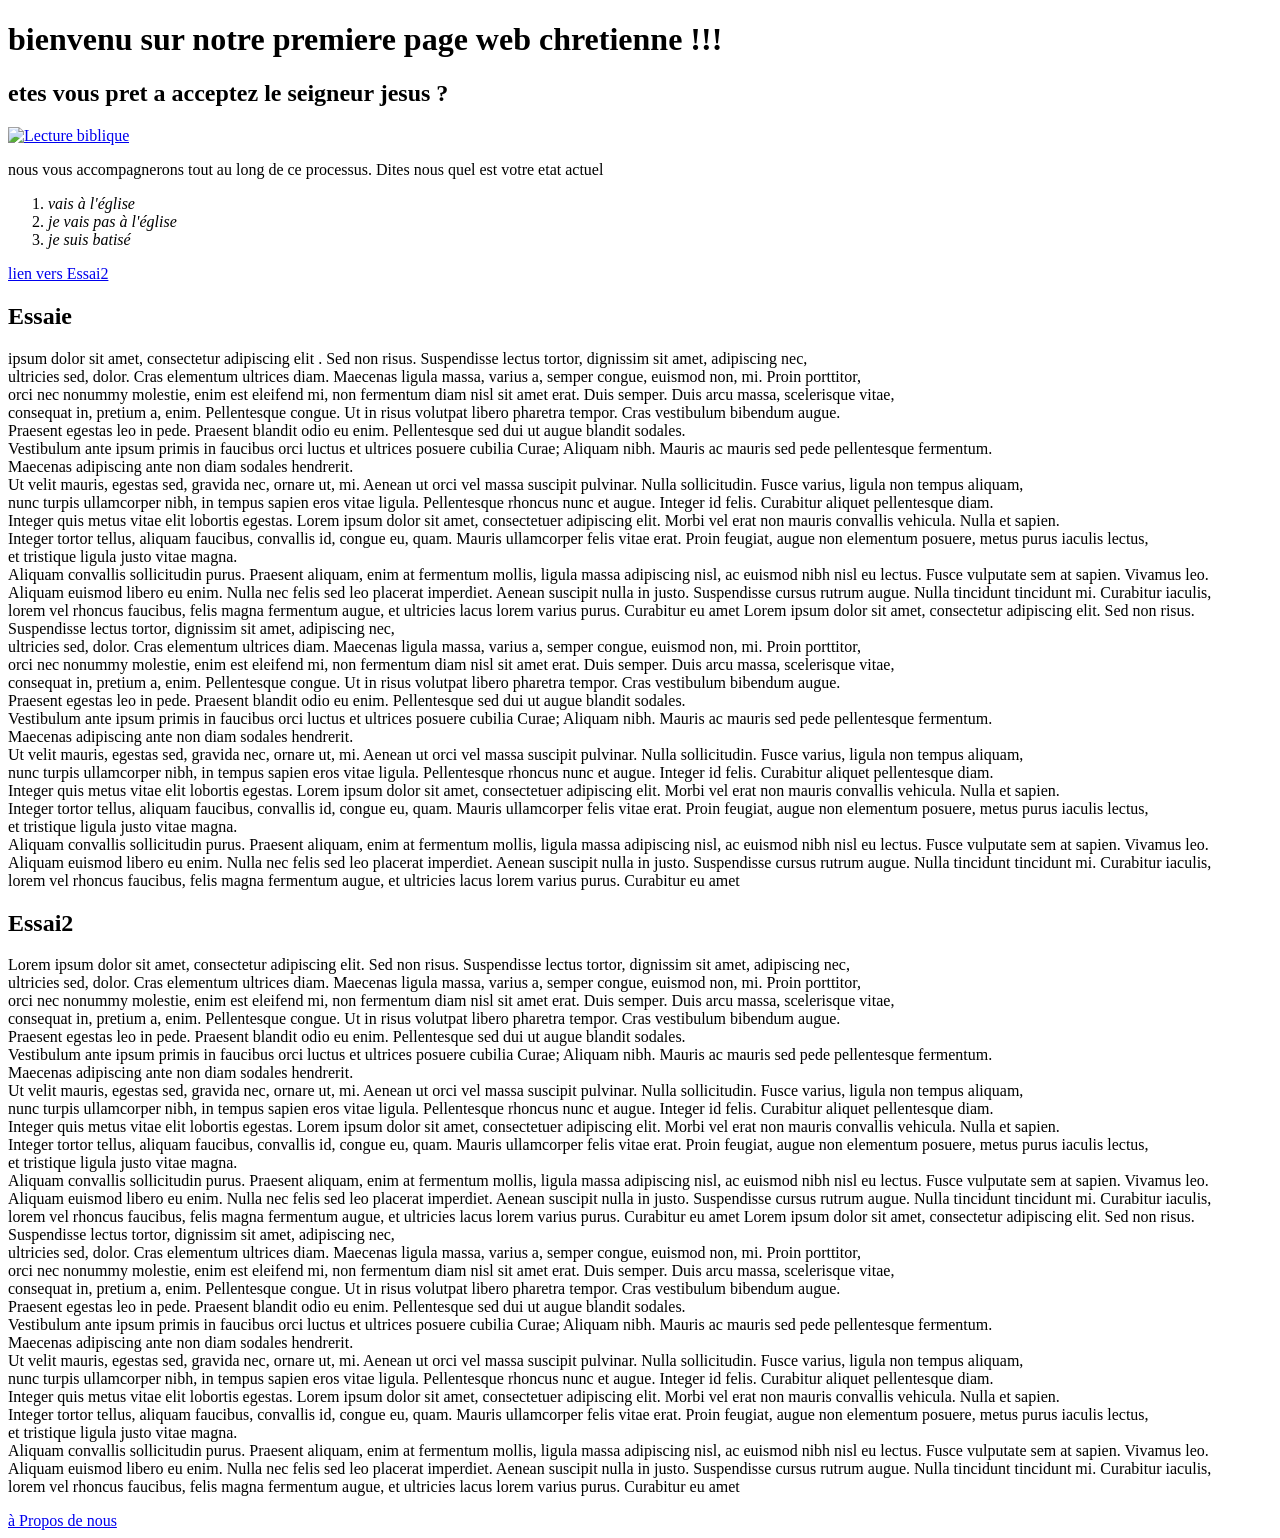
==== htlm/INDEX.html @ 57133f1a "Premier commit" ====
<!DOCTYPE html>
<html lang="fr">
    <header> 
        <meta charset="utf-8">
        <title>
            ACCEUIL
        </title>
        <link rel="stylesheet" href="C:\Users\HP\Desktop\NOUVEAU_SITE\css\style.css">
    </header>
    <body>
        <h1 class="titre1">bienvenu sur notre premiere page web chretienne !!! </h1>
        <h2>etes vous pret a acceptez le seigneur jesus ?</h2>
        <a href="C:\Users\HP\Desktop\NOUVEAU_SITE\image\bilbe - Copie.png"> <image src="C:\Users\HP\Desktop\NOUVEAU_SITE\image\bilbe.png" alt="Lecture biblique" title="cliquez pour agrandir"></image> </a>
        <p>nous vous accompagnerons tout au long de ce processus. Dites nous quel est votre etat actuel

        </p>
        
    
        <ol>    
            <li><em>vais à l'église</em> </li>
            <li><em>je vais pas à l'église</em>  </li>
            <li><em>je suis batisé</em> </li>
        </ol>
        <a href="#basile1" >lien vers Essai2</a>
        <h2>Essaie</h2>
        <p>
            <span class="coleur-text taille">ipsum dolor sit amet, consectetur adipiscing elit</span> . Sed non risus. Suspendisse lectus tortor, dignissim sit amet, adipiscing nec, <br>
            ultricies sed, dolor. Cras elementum ultrices diam. Maecenas ligula massa, varius a, semper congue, euismod non, mi. Proin porttitor,<br>
            orci nec nonummy molestie, enim est eleifend mi, non fermentum diam nisl sit amet erat. Duis semper. Duis arcu massa, scelerisque vitae, <br>
            consequat in, pretium a, enim. Pellentesque congue. Ut in risus volutpat libero pharetra tempor. Cras vestibulum bibendum augue. <br>
            Praesent egestas leo in pede. Praesent blandit odio eu enim. Pellentesque sed dui ut augue blandit sodales. <br>
            Vestibulum ante ipsum primis in faucibus orci luctus et ultrices posuere cubilia Curae; Aliquam nibh. Mauris ac mauris sed pede pellentesque fermentum. <br>
            Maecenas adipiscing ante non diam sodales hendrerit.<br>
            Ut velit mauris, egestas sed, gravida nec, ornare ut, mi. Aenean ut orci vel massa suscipit pulvinar. Nulla sollicitudin. Fusce varius, ligula non tempus aliquam,<br>
            nunc turpis ullamcorper nibh, in tempus sapien eros vitae ligula. Pellentesque rhoncus nunc et augue. Integer id felis. Curabitur aliquet pellentesque diam. <br>
            Integer quis metus vitae elit lobortis egestas. Lorem ipsum dolor sit amet, consectetuer adipiscing elit. Morbi vel erat non mauris convallis vehicula. Nulla et sapien.<br> 
            Integer tortor tellus, aliquam faucibus, convallis id, congue eu, quam. Mauris ullamcorper felis vitae erat. Proin feugiat, augue non elementum posuere, metus purus iaculis lectus,<br>
            et tristique ligula justo vitae magna.<br>

            Aliquam convallis sollicitudin purus. Praesent aliquam, enim at fermentum mollis, ligula massa adipiscing nisl, ac euismod nibh nisl eu lectus. Fusce vulputate sem at sapien. Vivamus leo.<br>
            Aliquam euismod libero eu enim. Nulla nec felis sed leo placerat imperdiet. Aenean suscipit nulla in justo. Suspendisse cursus rutrum augue. Nulla tincidunt tincidunt mi. Curabitur iaculis,<br> 
            lorem vel rhoncus faucibus, felis magna fermentum augue, et ultricies lacus lorem varius purus. Curabitur eu amet
            Lorem ipsum dolor sit amet, consectetur adipiscing elit. Sed non risus. Suspendisse lectus tortor, dignissim sit amet, adipiscing nec, <br>
            ultricies sed, dolor. Cras elementum ultrices diam. Maecenas ligula massa, varius a, semper congue, euismod non, mi. Proin porttitor,<br>
            orci nec nonummy molestie, enim est eleifend mi, non fermentum diam nisl sit amet erat. Duis semper. Duis arcu massa, scelerisque vitae, <br>
            consequat in, pretium a, enim. Pellentesque congue. Ut in risus volutpat libero pharetra tempor. Cras vestibulum bibendum augue. <br>
            Praesent egestas leo in pede. Praesent blandit odio eu enim. Pellentesque sed dui ut augue blandit sodales. <br>
            Vestibulum ante ipsum primis in faucibus orci luctus et ultrices posuere cubilia Curae; Aliquam nibh. Mauris ac mauris sed pede pellentesque fermentum. <br>
            Maecenas adipiscing ante non diam sodales hendrerit.<br>
            Ut velit mauris, egestas sed, gravida nec, ornare ut, mi. Aenean ut orci vel massa suscipit pulvinar. Nulla sollicitudin. Fusce varius, ligula non tempus aliquam,<br>
            nunc turpis ullamcorper nibh, in tempus sapien eros vitae ligula. Pellentesque rhoncus nunc et augue. Integer id felis. Curabitur aliquet pellentesque diam. <br>
            Integer quis metus vitae elit lobortis egestas. Lorem ipsum dolor sit amet, consectetuer adipiscing elit. Morbi vel erat non mauris convallis vehicula. Nulla et sapien.<br> 
            Integer tortor tellus, aliquam faucibus, convallis id, congue eu, quam. Mauris ullamcorper felis vitae erat. Proin feugiat, augue non elementum posuere, metus purus iaculis lectus,<br>
            et tristique ligula justo vitae magna.<br>

            Aliquam convallis sollicitudin purus. Praesent aliquam, enim at fermentum mollis, ligula massa adipiscing nisl, ac euismod nibh nisl eu lectus. Fusce vulputate sem at sapien. Vivamus leo.<br>
            Aliquam euismod libero eu enim. Nulla nec felis sed leo placerat imperdiet. Aenean suscipit nulla in justo. Suspendisse cursus rutrum augue. Nulla tincidunt tincidunt mi. Curabitur iaculis,<br> 
            lorem vel rhoncus faucibus, felis magna fermentum augue, et ultricies lacus lorem varius purus. Curabitur eu amet
        </p>
        <h2 id="basile1">Essai2</h2>
        <p>
            Lorem ipsum dolor sit amet, consectetur adipiscing elit. Sed non risus. Suspendisse lectus tortor, dignissim sit amet, adipiscing nec, <br>
            ultricies sed, dolor. Cras elementum ultrices diam. Maecenas ligula massa, varius a, semper congue, euismod non, mi. Proin porttitor,<br>
            orci nec nonummy molestie, enim est eleifend mi, non fermentum diam nisl sit amet erat. Duis semper. Duis arcu massa, scelerisque vitae, <br>
            consequat in, pretium a, enim. Pellentesque congue. Ut in risus volutpat libero pharetra tempor. Cras vestibulum bibendum augue. <br>
            Praesent egestas leo in pede. Praesent blandit odio eu enim. Pellentesque sed dui ut augue blandit sodales. <br>
            Vestibulum ante ipsum primis in faucibus orci luctus et ultrices posuere cubilia Curae; Aliquam nibh. Mauris ac mauris sed pede pellentesque fermentum. <br>
            Maecenas adipiscing ante non diam sodales hendrerit.<br>
            Ut velit mauris, egestas sed, gravida nec, ornare ut, mi. Aenean ut orci vel massa suscipit pulvinar. Nulla sollicitudin. Fusce varius, ligula non tempus aliquam,<br>
            nunc turpis ullamcorper nibh, in tempus sapien eros vitae ligula. Pellentesque rhoncus nunc et augue. Integer id felis. Curabitur aliquet pellentesque diam. <br>
            Integer quis metus vitae elit lobortis egestas. Lorem ipsum dolor sit amet, consectetuer adipiscing elit. Morbi vel erat non mauris convallis vehicula. Nulla et sapien.<br> 
            Integer tortor tellus, aliquam faucibus, convallis id, congue eu, quam. Mauris ullamcorper felis vitae erat. Proin feugiat, augue non elementum posuere, metus purus iaculis lectus,<br>
            et tristique ligula justo vitae magna.<br>

            Aliquam convallis sollicitudin purus. Praesent aliquam, enim at fermentum mollis, ligula massa adipiscing nisl, ac euismod nibh nisl eu lectus. Fusce vulputate sem at sapien. Vivamus leo.<br>
            Aliquam euismod libero eu enim. Nulla nec felis sed leo placerat imperdiet. Aenean suscipit nulla in justo. Suspendisse cursus rutrum augue. Nulla tincidunt tincidunt mi. Curabitur iaculis,<br> 
            lorem vel rhoncus faucibus, felis magna fermentum augue, et ultricies lacus lorem varius purus. Curabitur eu amet
            Lorem ipsum dolor sit amet, consectetur adipiscing elit. Sed non risus. Suspendisse lectus tortor, dignissim sit amet, adipiscing nec, <br>
            ultricies sed, dolor. Cras elementum ultrices diam. Maecenas ligula massa, varius a, semper congue, euismod non, mi. Proin porttitor,<br>
            orci nec nonummy molestie, enim est eleifend mi, non fermentum diam nisl sit amet erat. Duis semper. Duis arcu massa, scelerisque vitae, <br>
            consequat in, pretium a, enim. Pellentesque congue. Ut in risus volutpat libero pharetra tempor. Cras vestibulum bibendum augue. <br>
            Praesent egestas leo in pede. Praesent blandit odio eu enim. Pellentesque sed dui ut augue blandit sodales. <br>
            Vestibulum ante ipsum primis in faucibus orci luctus et ultrices posuere cubilia Curae; Aliquam nibh. Mauris ac mauris sed pede pellentesque fermentum. <br>
            Maecenas adipiscing ante non diam sodales hendrerit.<br>
            Ut velit mauris, egestas sed, gravida nec, ornare ut, mi. Aenean ut orci vel massa suscipit pulvinar. Nulla sollicitudin. Fusce varius, ligula non tempus aliquam,<br>
            nunc turpis ullamcorper nibh, in tempus sapien eros vitae ligula. Pellentesque rhoncus nunc et augue. Integer id felis. Curabitur aliquet pellentesque diam. <br>
            Integer quis metus vitae elit lobortis egestas. Lorem ipsum dolor sit amet, consectetuer adipiscing elit. Morbi vel erat non mauris convallis vehicula. Nulla et sapien.<br> 
            Integer tortor tellus, aliquam faucibus, convallis id, congue eu, quam. Mauris ullamcorper felis vitae erat. Proin feugiat, augue non elementum posuere, metus purus iaculis lectus,<br>
            et tristique ligula justo vitae magna.<br>

            Aliquam convallis sollicitudin purus. Praesent aliquam, enim at fermentum mollis, ligula massa adipiscing nisl, ac euismod nibh nisl eu lectus. Fusce vulputate sem at sapien. Vivamus leo.<br>
            Aliquam euismod libero eu enim. Nulla nec felis sed leo placerat imperdiet. Aenean suscipit nulla in justo. Suspendisse cursus rutrum augue. Nulla tincidunt tincidunt mi. Curabitur iaculis,<br> 
            lorem vel rhoncus faucibus, felis magna fermentum augue, et ultricies lacus lorem varius purus. Curabitur eu amet
        </p>
    
        <a href="C:\Users\HP\Desktop\NOUVEAU_SITE\htlm\APROPOS.html" >à Propos de nous</a>
    </body>
</html>
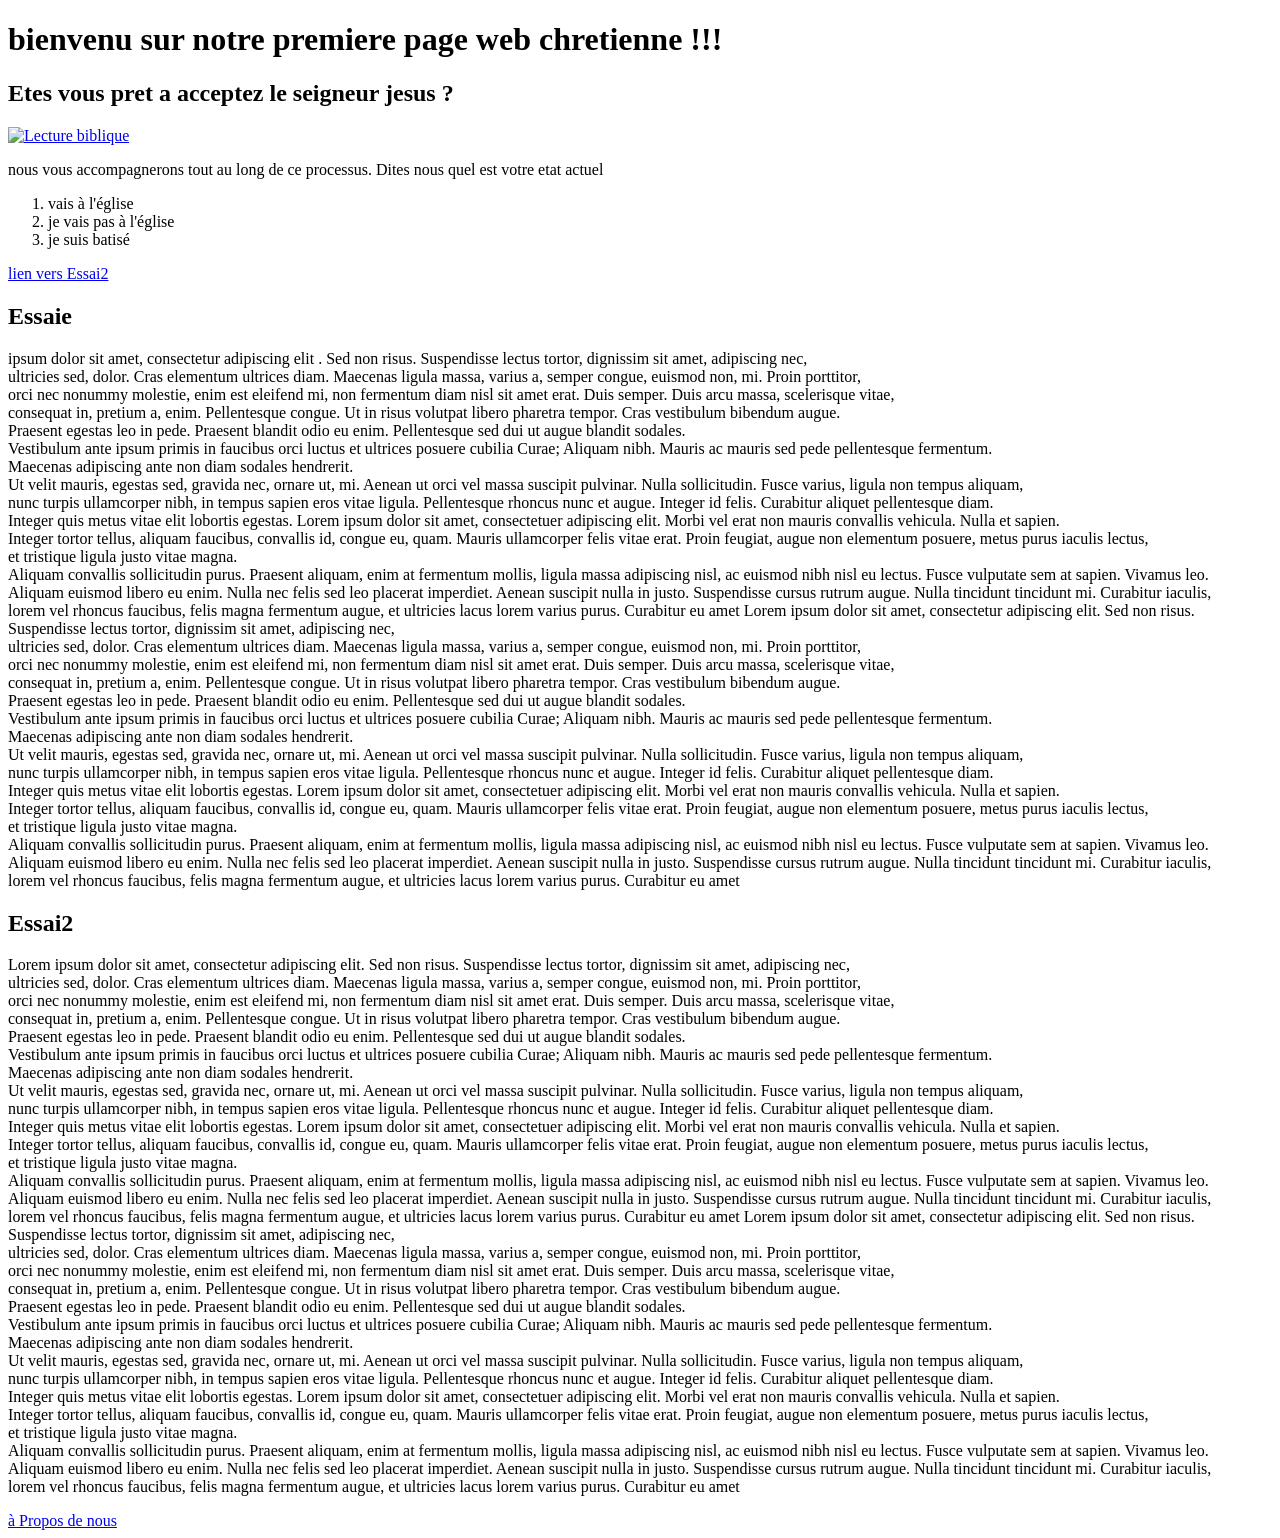
==== commit 2ca06ff8: "troisieme commit" ====
--- a/htlm/INDEX.html
+++ b/htlm/INDEX.html
@@ -5,11 +5,15 @@
         <title>
             ACCEUIL
         </title>
+        <link rel="preconnect" href="https://fonts.googleapis.com">
+        <link rel="preconnect" href="https://fonts.gstatic.com" crossorigin>
+        <link href="https://fonts.googleapis.com/css2?family=Sekuya&display=swap" rel="stylesheet"> 
+
         <link rel="stylesheet" href="C:\Users\HP\Desktop\NOUVEAU_SITE\css\style.css">
     </header>
     <body>
-        <h1 class="titre1">bienvenu sur notre premiere page web chretienne !!! </h1>
-        <h2>etes vous pret a acceptez le seigneur jesus ?</h2>
+        <h1 class="titre1 ">bienvenu sur notre premiere page web chretienne !!! </h1>
+        <h2 class="titre2">Etes vous pret a acceptez le seigneur jesus ?</h2>
         <a href="C:\Users\HP\Desktop\NOUVEAU_SITE\image\bilbe - Copie.png"> <image src="C:\Users\HP\Desktop\NOUVEAU_SITE\image\bilbe.png" alt="Lecture biblique" title="cliquez pour agrandir"></image> </a>
         <p>nous vous accompagnerons tout au long de ce processus. Dites nous quel est votre etat actuel
 
@@ -17,13 +21,13 @@
         
     
         <ol>    
-            <li><em>vais à l'église</em> </li>
-            <li><em>je vais pas à l'église</em>  </li>
-            <li><em>je suis batisé</em> </li>
+            <li class="boldList">vais à l'église</li>
+            <li class="boldList">je vais pas à l'église</li>
+            <li class="boldList">je suis batisé</li>
         </ol>
         <a href="#basile1" >lien vers Essai2</a>
         <h2>Essaie</h2>
-        <p>
+        <p class="paragraph1">
             <span class="coleur-text taille">ipsum dolor sit amet, consectetur adipiscing elit</span> . Sed non risus. Suspendisse lectus tortor, dignissim sit amet, adipiscing nec, <br>
             ultricies sed, dolor. Cras elementum ultrices diam. Maecenas ligula massa, varius a, semper congue, euismod non, mi. Proin porttitor,<br>
             orci nec nonummy molestie, enim est eleifend mi, non fermentum diam nisl sit amet erat. Duis semper. Duis arcu massa, scelerisque vitae, <br>
@@ -58,7 +62,7 @@
             lorem vel rhoncus faucibus, felis magna fermentum augue, et ultricies lacus lorem varius purus. Curabitur eu amet
         </p>
         <h2 id="basile1">Essai2</h2>
-        <p>
+        <p class="paragraph2">
             Lorem ipsum dolor sit amet, consectetur adipiscing elit. Sed non risus. Suspendisse lectus tortor, dignissim sit amet, adipiscing nec, <br>
             ultricies sed, dolor. Cras elementum ultrices diam. Maecenas ligula massa, varius a, semper congue, euismod non, mi. Proin porttitor,<br>
             orci nec nonummy molestie, enim est eleifend mi, non fermentum diam nisl sit amet erat. Duis semper. Duis arcu massa, scelerisque vitae, <br>
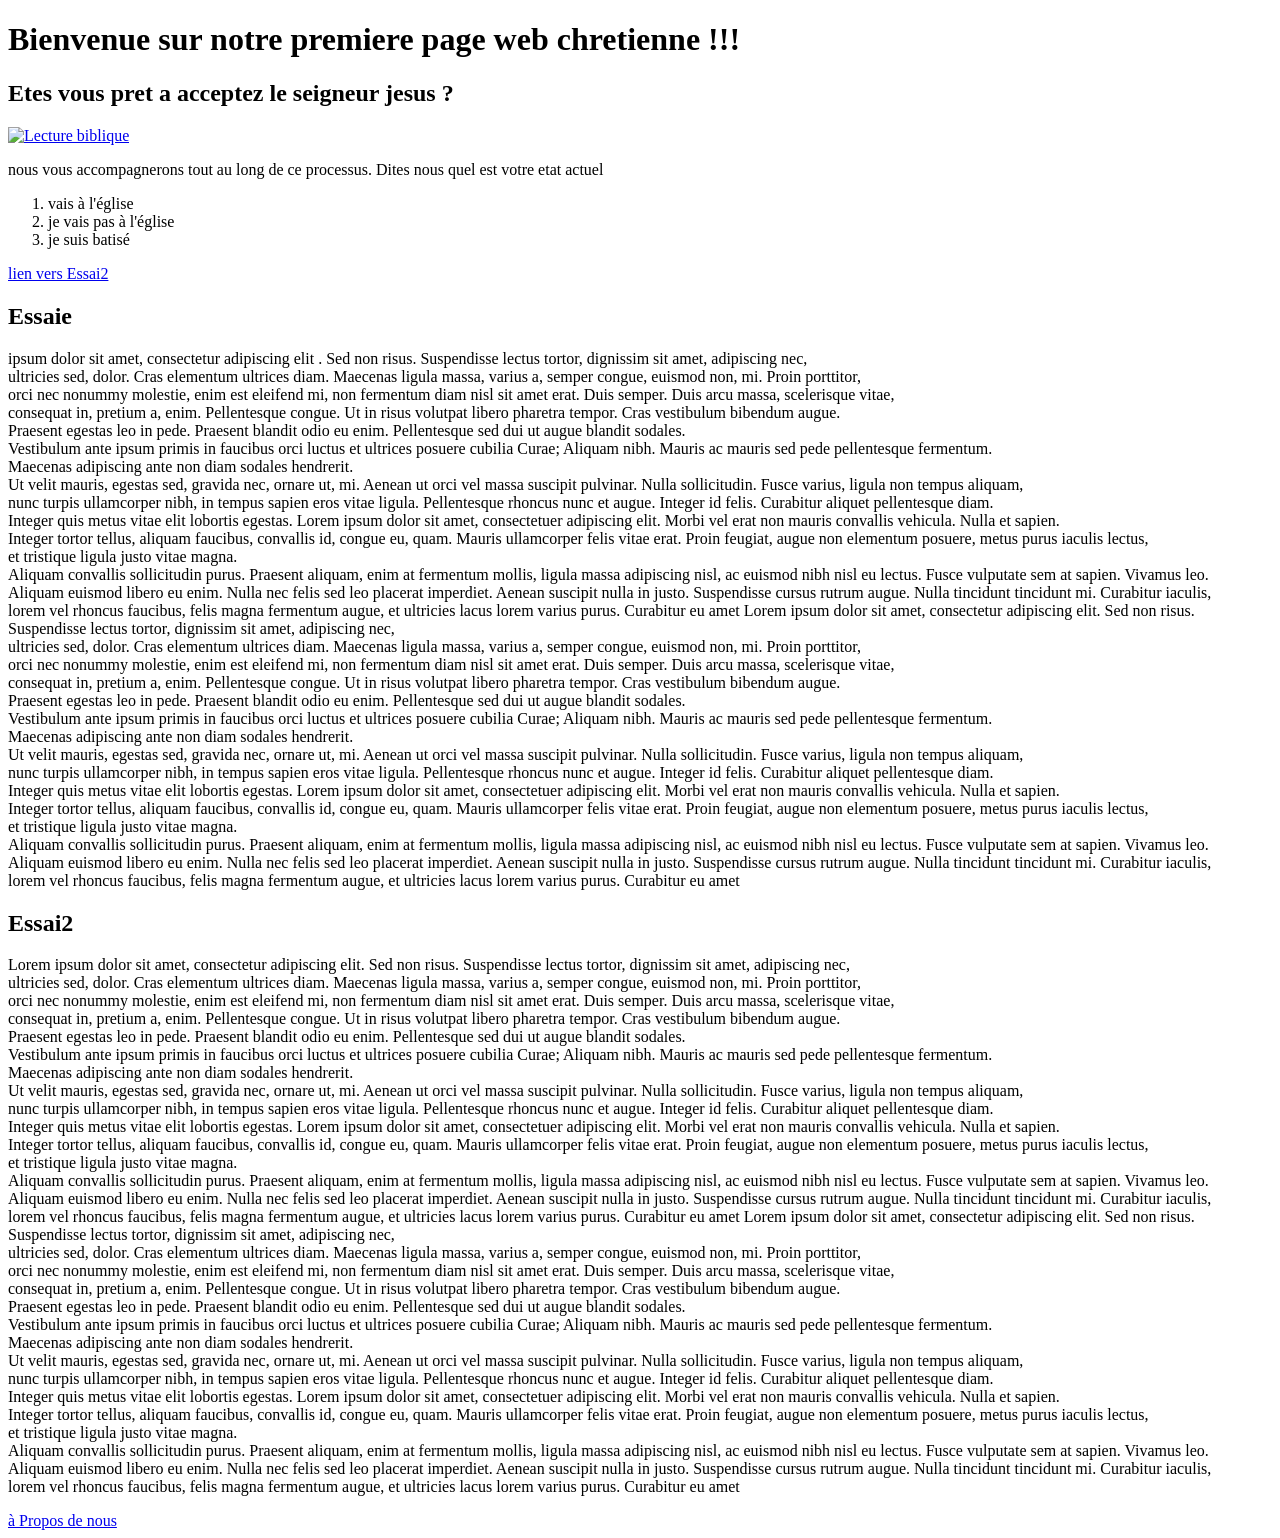
==== commit 43ca0b54: "ajout ombre et bordure" ====
--- a/htlm/INDEX.html
+++ b/htlm/INDEX.html
@@ -12,7 +12,7 @@
         <link rel="stylesheet" href="C:\Users\HP\Desktop\NOUVEAU_SITE\css\style.css">
     </header>
     <body>
-        <h1 class="titre1 ">bienvenu sur notre premiere page web chretienne !!! </h1>
+        <h1 class="titre1 "> <span class="text1"> Bienvenue sur notre premiere page web chretienne !!!</span>  </h1>
         <h2 class="titre2">Etes vous pret a acceptez le seigneur jesus ?</h2>
         <a href="C:\Users\HP\Desktop\NOUVEAU_SITE\image\bilbe - Copie.png"> <image src="C:\Users\HP\Desktop\NOUVEAU_SITE\image\bilbe.png" alt="Lecture biblique" title="cliquez pour agrandir"></image> </a>
         <p>nous vous accompagnerons tout au long de ce processus. Dites nous quel est votre etat actuel
@@ -28,7 +28,7 @@
         <a href="#basile1" >lien vers Essai2</a>
         <h2>Essaie</h2>
         <p class="paragraph1">
-            <span class="coleur-text taille">ipsum dolor sit amet, consectetur adipiscing elit</span> . Sed non risus. Suspendisse lectus tortor, dignissim sit amet, adipiscing nec, <br>
+            ipsum dolor sit amet, consectetur adipiscing elit . Sed non risus. Suspendisse lectus tortor, dignissim sit amet, adipiscing nec, <br>
             ultricies sed, dolor. Cras elementum ultrices diam. Maecenas ligula massa, varius a, semper congue, euismod non, mi. Proin porttitor,<br>
             orci nec nonummy molestie, enim est eleifend mi, non fermentum diam nisl sit amet erat. Duis semper. Duis arcu massa, scelerisque vitae, <br>
             consequat in, pretium a, enim. Pellentesque congue. Ut in risus volutpat libero pharetra tempor. Cras vestibulum bibendum augue. <br>
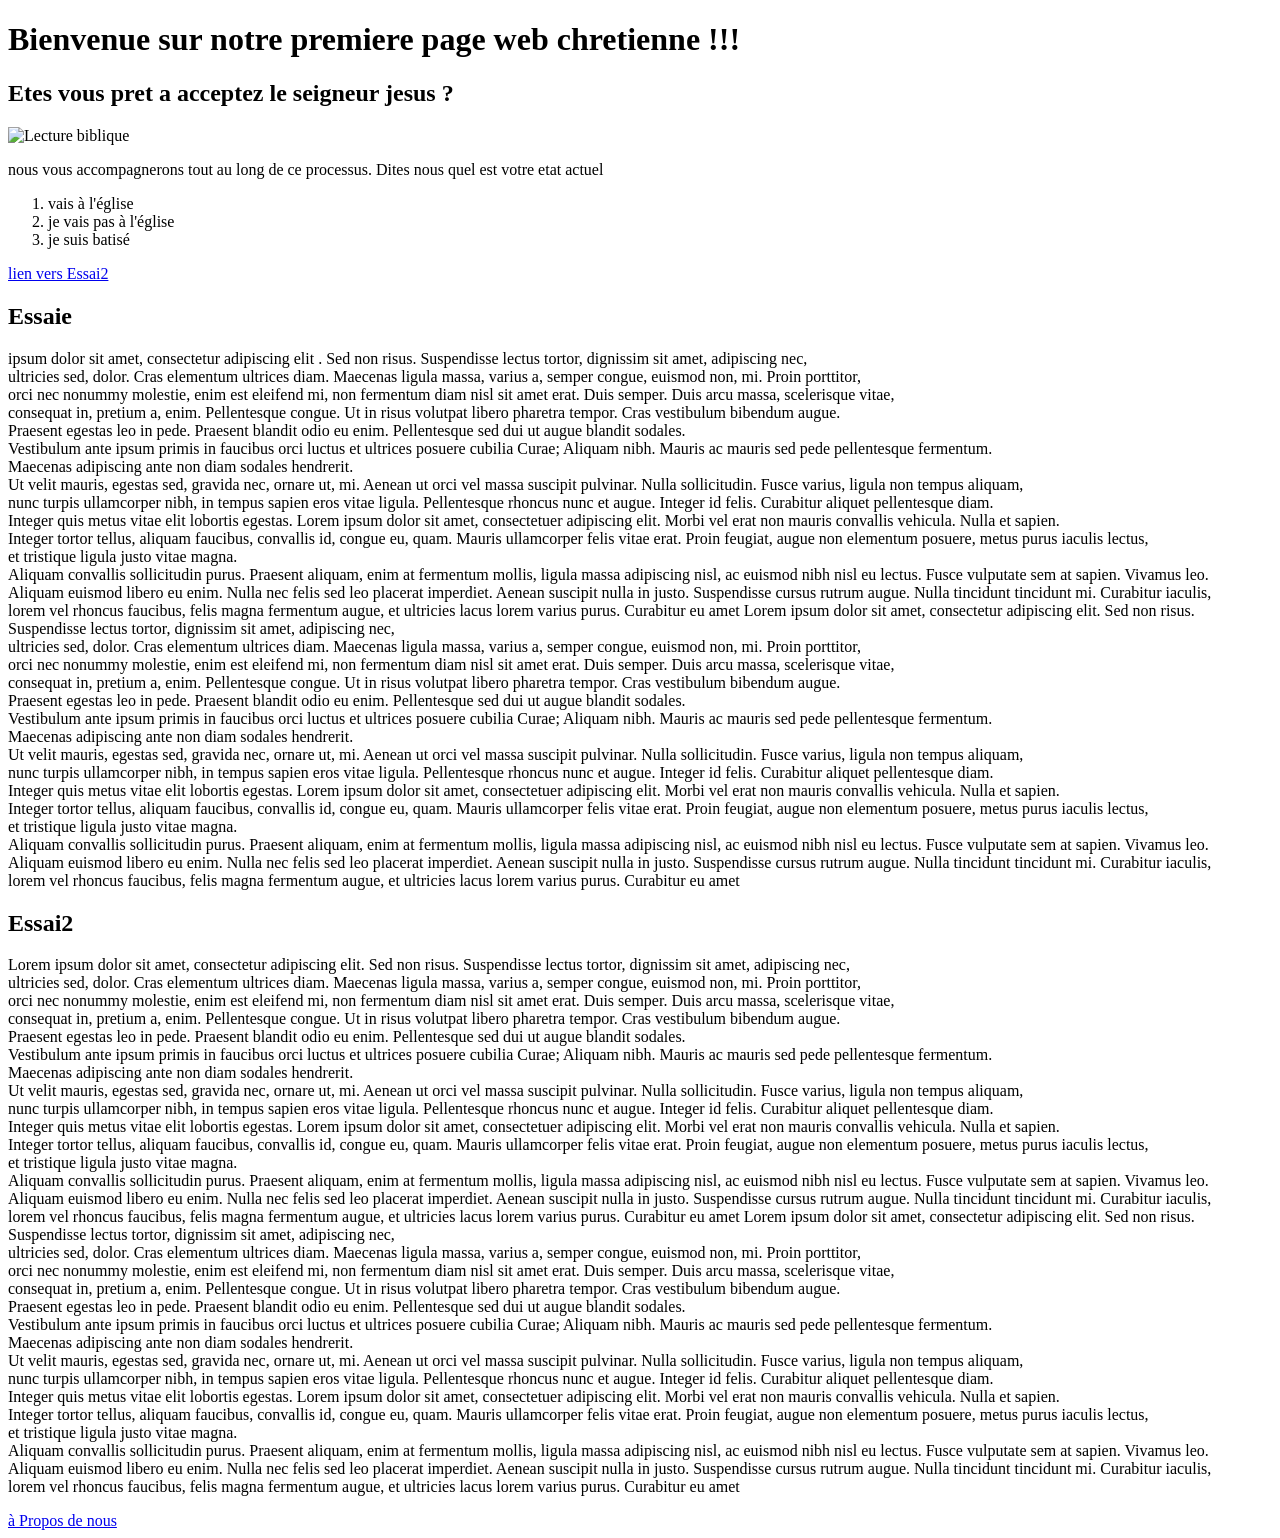
==== commit 566cdb23: "premier commit sur hover" ====
--- a/htlm/INDEX.html
+++ b/htlm/INDEX.html
@@ -14,7 +14,7 @@
     <body>
         <h1 class="titre1 "> <span class="text1"> Bienvenue sur notre premiere page web chretienne !!!</span>  </h1>
         <h2 class="titre2">Etes vous pret a acceptez le seigneur jesus ?</h2>
-        <a href="C:\Users\HP\Desktop\NOUVEAU_SITE\image\bilbe - Copie.png"> <image src="C:\Users\HP\Desktop\NOUVEAU_SITE\image\bilbe.png" alt="Lecture biblique" title="cliquez pour agrandir"></image> </a>
+        <image src="C:\Users\HP\Desktop\NOUVEAU_SITE\image\bilbe.png" alt="Lecture biblique" ></image> 
         <p>nous vous accompagnerons tout au long de ce processus. Dites nous quel est votre etat actuel
 
         </p>
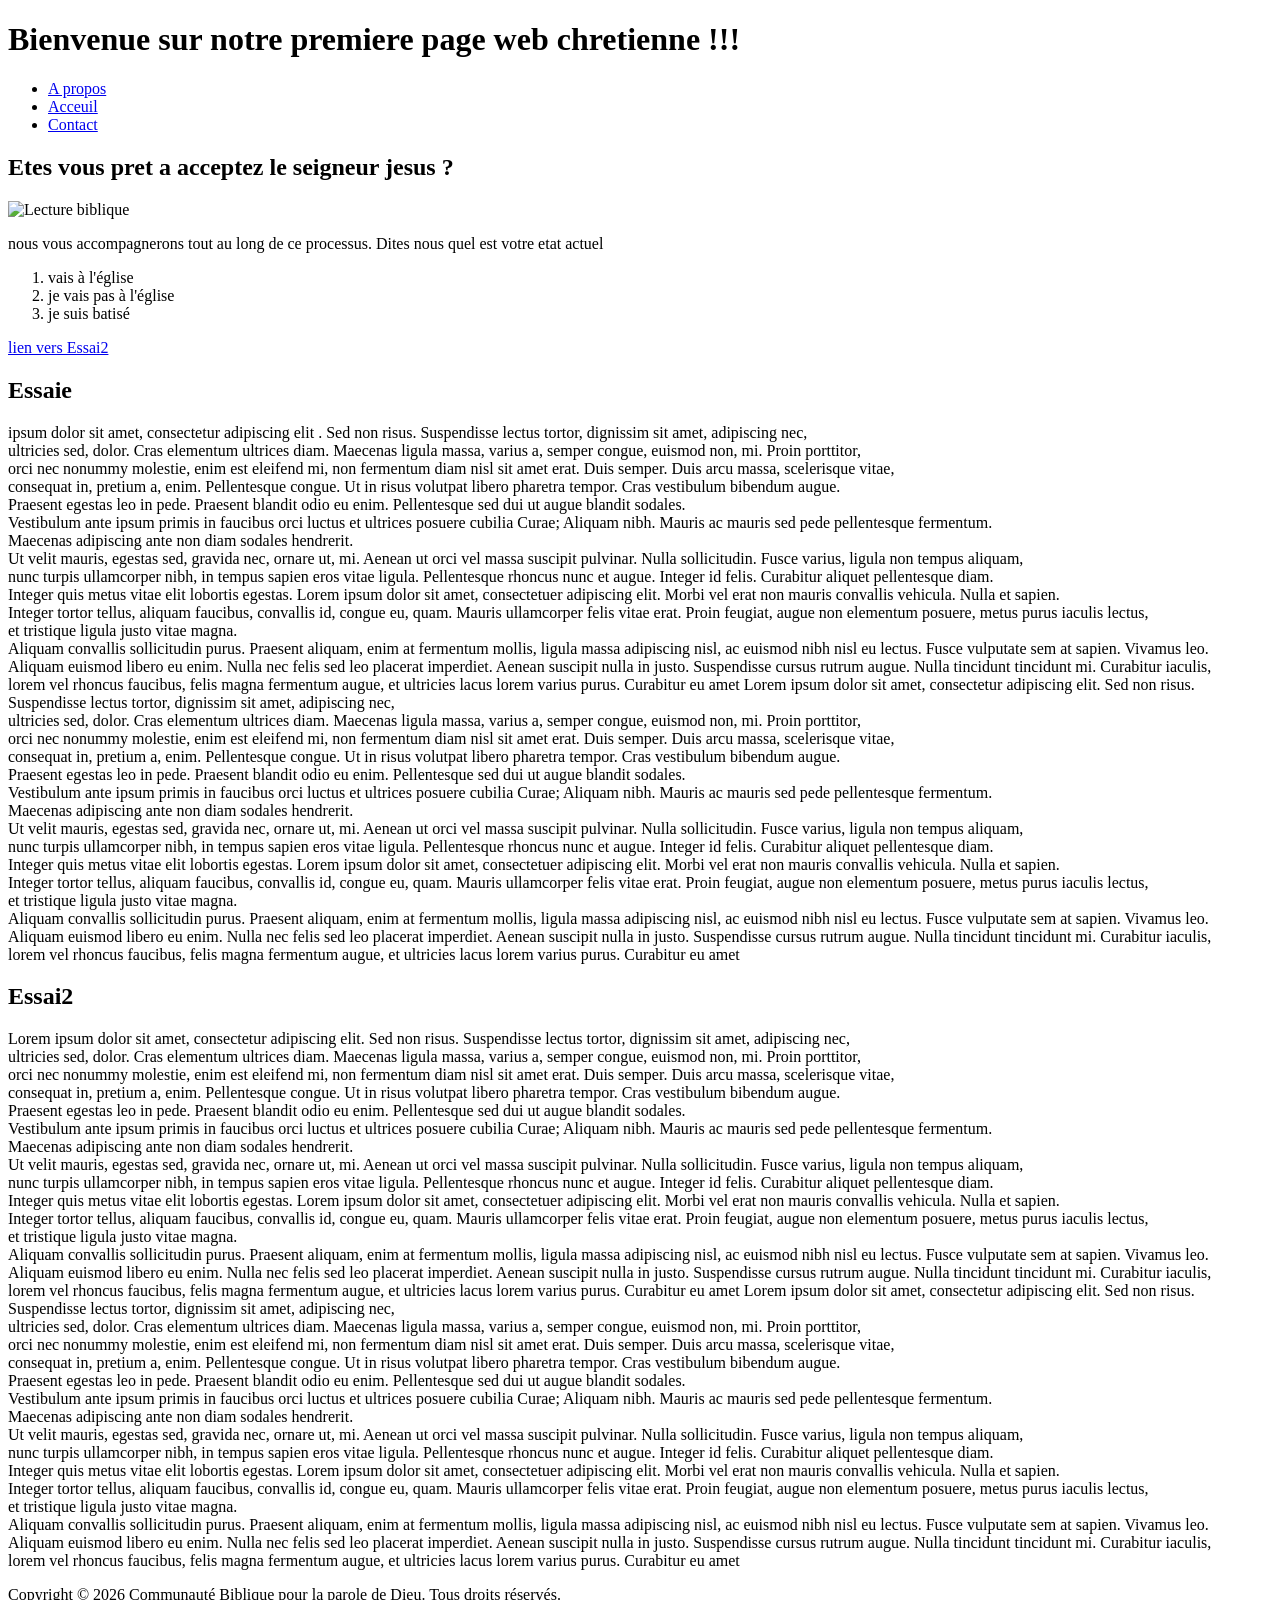
==== commit 5663eef6: "stucturepage premier commit" ====
--- a/htlm/INDEX.html
+++ b/htlm/INDEX.html
@@ -12,21 +12,42 @@
         <link rel="stylesheet" href="C:\Users\HP\Desktop\NOUVEAU_SITE\css\style.css">
     </header>
     <body>
+
+        <header>
         <h1 class="titre1 "> <span class="text1"> Bienvenue sur notre premiere page web chretienne !!!</span>  </h1>
-        <h2 class="titre2">Etes vous pret a acceptez le seigneur jesus ?</h2>
-        <image src="C:\Users\HP\Desktop\NOUVEAU_SITE\image\bilbe.png" alt="Lecture biblique" ></image> 
-        <p>nous vous accompagnerons tout au long de ce processus. Dites nous quel est votre etat actuel
+        </header>
 
-        </p>
+        <nav>
+            <ul>
+                <p>
+                <li> <a href="C:\Users\HP\Desktop\NOUVEAU_SITE\htlm\APROPOS.html">A propos</a></li>
+                <li> <a href="C:\Users\HP\Desktop\NOUVEAU_SITE\htlm\INDEX.html">Acceuil</a></li>
+                <li> <a href="C:\Users\HP\Desktop\NOUVEAU_SITE\htlm\CONTACT.html">Contact</a></li>
+                </p>
+            </ul>
+        </nav>
+
+        <section> 
+            <h2 class="titre2">Etes vous pret a acceptez le seigneur jesus ?</h2>
+        <image src="C:\Users\HP\Desktop\NOUVEAU_SITE\image\bilbe.png" alt="Lecture biblique" ></image>
+        </section>
+
+         <section>
+            <p>
+                nous vous accompagnerons tout au long de ce processus. Dites nous quel est votre etat actuel
+            </p>
         
-    
-        <ol>    
-            <li class="boldList">vais à l'église</li>
-            <li class="boldList">je vais pas à l'église</li>
-            <li class="boldList">je suis batisé</li>
-        </ol>
+            <ol>    
+                <li class="boldList">vais à l'église</li>
+                <li class="boldList">je vais pas à l'église</li>
+                <li class="boldList">je suis batisé</li>
+            </ol>
+         </section>
+        
         <a href="#basile1" >lien vers Essai2</a>
-        <h2>Essaie</h2>
+
+        <section> 
+            <h2>Essaie</h2>
         <p class="paragraph1">
             ipsum dolor sit amet, consectetur adipiscing elit . Sed non risus. Suspendisse lectus tortor, dignissim sit amet, adipiscing nec, <br>
             ultricies sed, dolor. Cras elementum ultrices diam. Maecenas ligula massa, varius a, semper congue, euismod non, mi. Proin porttitor,<br>
@@ -61,7 +82,10 @@
             Aliquam euismod libero eu enim. Nulla nec felis sed leo placerat imperdiet. Aenean suscipit nulla in justo. Suspendisse cursus rutrum augue. Nulla tincidunt tincidunt mi. Curabitur iaculis,<br> 
             lorem vel rhoncus faucibus, felis magna fermentum augue, et ultricies lacus lorem varius purus. Curabitur eu amet
         </p>
-        <h2 id="basile1">Essai2</h2>
+        </section>
+
+        <section>
+            <h2 id="basile1">Essai2</h2>
         <p class="paragraph2">
             Lorem ipsum dolor sit amet, consectetur adipiscing elit. Sed non risus. Suspendisse lectus tortor, dignissim sit amet, adipiscing nec, <br>
             ultricies sed, dolor. Cras elementum ultrices diam. Maecenas ligula massa, varius a, semper congue, euismod non, mi. Proin porttitor,<br>
@@ -76,7 +100,7 @@
             Integer tortor tellus, aliquam faucibus, convallis id, congue eu, quam. Mauris ullamcorper felis vitae erat. Proin feugiat, augue non elementum posuere, metus purus iaculis lectus,<br>
             et tristique ligula justo vitae magna.<br>
 
-            Aliquam convallis sollicitudin purus. Praesent aliquam, enim at fermentum mollis, ligula massa adipiscing nisl, ac euismod nibh nisl eu lectus. Fusce vulputate sem at sapien. Vivamus leo.<br>
+            <span id="balise2" class="para2">Aliquam </span>  convallis sollicitudin purus. Praesent aliquam, enim at fermentum mollis, ligula massa adipiscing nisl, ac euismod nibh nisl eu lectus. Fusce vulputate sem at sapien. Vivamus leo.<br>
             Aliquam euismod libero eu enim. Nulla nec felis sed leo placerat imperdiet. Aenean suscipit nulla in justo. Suspendisse cursus rutrum augue. Nulla tincidunt tincidunt mi. Curabitur iaculis,<br> 
             lorem vel rhoncus faucibus, felis magna fermentum augue, et ultricies lacus lorem varius purus. Curabitur eu amet
             Lorem ipsum dolor sit amet, consectetur adipiscing elit. Sed non risus. Suspendisse lectus tortor, dignissim sit amet, adipiscing nec, <br>
@@ -96,7 +120,11 @@
             Aliquam euismod libero eu enim. Nulla nec felis sed leo placerat imperdiet. Aenean suscipit nulla in justo. Suspendisse cursus rutrum augue. Nulla tincidunt tincidunt mi. Curabitur iaculis,<br> 
             lorem vel rhoncus faucibus, felis magna fermentum augue, et ultricies lacus lorem varius purus. Curabitur eu amet
         </p>
+        </section>
+        
+        <footer>
+            <p class="footer">Copyright &copy; 2026 Communauté Biblique pour la parole de Dieu. Tous droits réservés.</p>
+        </footer>
     
-        <a href="C:\Users\HP\Desktop\NOUVEAU_SITE\htlm\APROPOS.html" >à Propos de nous</a>
     </body>
 </html>
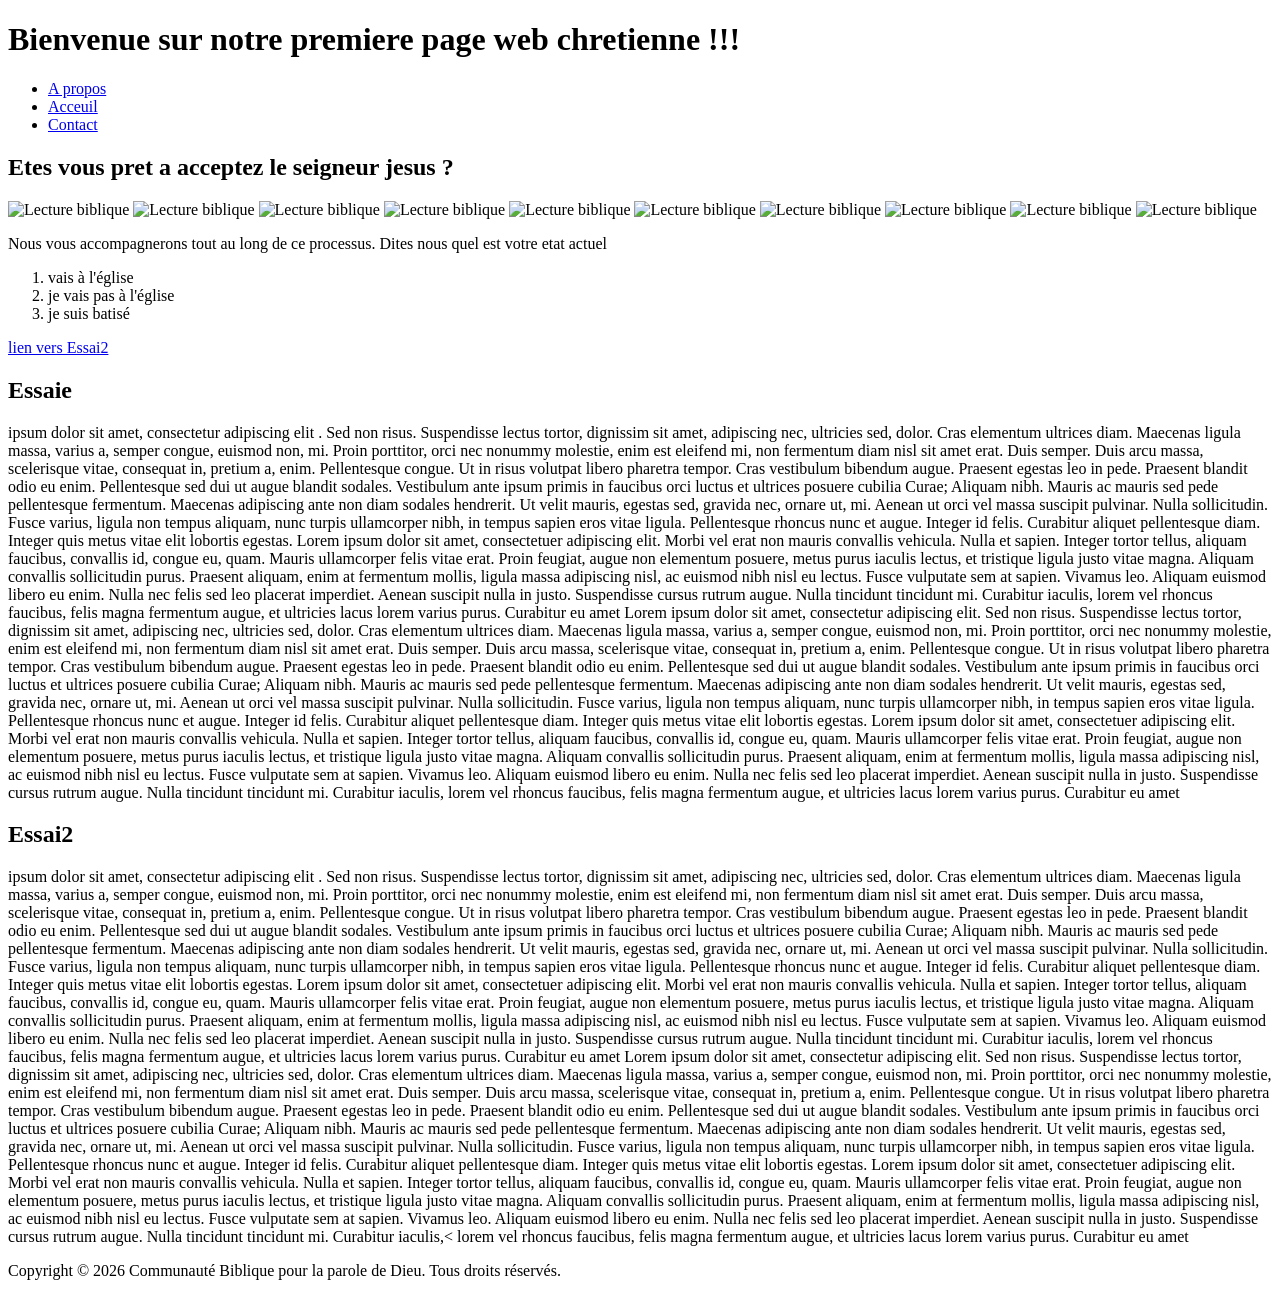
==== commit 9f391a44: "utilisation de flexBox et Grid" ====
--- a/htlm/INDEX.html
+++ b/htlm/INDEX.html
@@ -1,6 +1,6 @@
 <!DOCTYPE html>
 <html lang="fr">
-    <header> 
+    <head> 
         <meta charset="utf-8">
         <title>
             ACCEUIL
@@ -10,31 +10,45 @@
         <link href="https://fonts.googleapis.com/css2?family=Sekuya&display=swap" rel="stylesheet"> 
 
         <link rel="stylesheet" href="C:\Users\HP\Desktop\NOUVEAU_SITE\css\style.css">
-    </header>
+    </head>
+
+
     <body>
 
         <header>
-        <h1 class="titre1 "> <span class="text1"> Bienvenue sur notre premiere page web chretienne !!!</span>  </h1>
+        <h1> <span class="texte1"> Bienvenue sur notre premiere page web chretienne !!! </span>  </h1>
         </header>
 
-        <nav>
-            <ul>
+        <nav >
+            <ul class="conteneur">
                 <p>
-                <li> <a href="C:\Users\HP\Desktop\NOUVEAU_SITE\htlm\APROPOS.html">A propos</a></li>
-                <li> <a href="C:\Users\HP\Desktop\NOUVEAU_SITE\htlm\INDEX.html">Acceuil</a></li>
-                <li> <a href="C:\Users\HP\Desktop\NOUVEAU_SITE\htlm\CONTACT.html">Contact</a></li>
+                <li class="un box"> <a href="C:\Users\HP\Desktop\NOUVEAU_SITE\htlm\APROPOS.html"  >A propos</a></li>
+                <li class="box deux"> <a href="C:\Users\HP\Desktop\NOUVEAU_SITE\htlm\INDEX.html" >Acceuil</a></li>
+                <li class="box trois"> <a href="C:\Users\HP\Desktop\NOUVEAU_SITE\htlm\CONTACT.html" >Contact</a></li>
                 </p>
             </ul>
         </nav>
 
+        <main>
         <section> 
             <h2 class="titre2">Etes vous pret a acceptez le seigneur jesus ?</h2>
-        <image src="C:\Users\HP\Desktop\NOUVEAU_SITE\image\bilbe.png" alt="Lecture biblique" ></image>
+            <div class="image-conteneur">
+                <image src="C:\Users\HP\Desktop\NOUVEAU_SITE\image\A.jpg" alt="Lecture biblique" class="box one" ></image>
+                <image src="C:\Users\HP\Desktop\NOUVEAU_SITE\image\B.jpg" alt="Lecture biblique" class="box two" ></image>
+                <image src="C:\Users\HP\Desktop\NOUVEAU_SITE\image\C.jpg" alt="Lecture biblique" class="box three" ></image>
+                <image src="C:\Users\HP\Desktop\NOUVEAU_SITE\image\D.jpg" alt="Lecture biblique" class="box four" ></image>
+                <image src="C:\Users\HP\Desktop\NOUVEAU_SITE\image\E.jpg" alt="Lecture biblique" class="box five" ></image>
+                <image src="C:\Users\HP\Desktop\NOUVEAU_SITE\image\F.jpg" alt="Lecture biblique" class="box six" ></image>
+                <image src="C:\Users\HP\Desktop\NOUVEAU_SITE\image\G.jpg" alt="Lecture biblique" class="box seven" ></image>
+                <image src="C:\Users\HP\Desktop\NOUVEAU_SITE\image\H.jpg" alt="Lecture biblique" class="box eight" ></image>
+                <image src="C:\Users\HP\Desktop\NOUVEAU_SITE\image\I.jpg" alt="Lecture biblique" class="box nine" ></image>  
+                <image src="C:\Users\HP\Desktop\NOUVEAU_SITE\image\bilbe.png" alt="Lecture biblique" class="box ten" ></image>
+            </div>
         </section>
 
-         <section>
-            <p>
-                nous vous accompagnerons tout au long de ce processus. Dites nous quel est votre etat actuel
+        <section>
+            <p class="paragraph1">
+                Nous vous accompagnerons tout au long de ce processus. Dites nous quel est votre etat actuel
             </p>
         
             <ol>    
@@ -42,86 +56,88 @@
                 <li class="boldList">je vais pas à l'église</li>
                 <li class="boldList">je suis batisé</li>
             </ol>
-         </section>
+        </section>
         
         <a href="#basile1" >lien vers Essai2</a>
 
         <section> 
             <h2>Essaie</h2>
         <p class="paragraph1">
-            ipsum dolor sit amet, consectetur adipiscing elit . Sed non risus. Suspendisse lectus tortor, dignissim sit amet, adipiscing nec, <br>
-            ultricies sed, dolor. Cras elementum ultrices diam. Maecenas ligula massa, varius a, semper congue, euismod non, mi. Proin porttitor,<br>
-            orci nec nonummy molestie, enim est eleifend mi, non fermentum diam nisl sit amet erat. Duis semper. Duis arcu massa, scelerisque vitae, <br>
-            consequat in, pretium a, enim. Pellentesque congue. Ut in risus volutpat libero pharetra tempor. Cras vestibulum bibendum augue. <br>
-            Praesent egestas leo in pede. Praesent blandit odio eu enim. Pellentesque sed dui ut augue blandit sodales. <br>
-            Vestibulum ante ipsum primis in faucibus orci luctus et ultrices posuere cubilia Curae; Aliquam nibh. Mauris ac mauris sed pede pellentesque fermentum. <br>
-            Maecenas adipiscing ante non diam sodales hendrerit.<br>
-            Ut velit mauris, egestas sed, gravida nec, ornare ut, mi. Aenean ut orci vel massa suscipit pulvinar. Nulla sollicitudin. Fusce varius, ligula non tempus aliquam,<br>
-            nunc turpis ullamcorper nibh, in tempus sapien eros vitae ligula. Pellentesque rhoncus nunc et augue. Integer id felis. Curabitur aliquet pellentesque diam. <br>
-            Integer quis metus vitae elit lobortis egestas. Lorem ipsum dolor sit amet, consectetuer adipiscing elit. Morbi vel erat non mauris convallis vehicula. Nulla et sapien.<br> 
-            Integer tortor tellus, aliquam faucibus, convallis id, congue eu, quam. Mauris ullamcorper felis vitae erat. Proin feugiat, augue non elementum posuere, metus purus iaculis lectus,<br>
-            et tristique ligula justo vitae magna.<br>
+            ipsum dolor sit amet, consectetur adipiscing elit . Sed non risus. Suspendisse lectus tortor, dignissim sit amet, adipiscing nec, 
+            ultricies sed, dolor. Cras elementum ultrices diam. Maecenas ligula massa, varius a, semper congue, euismod non, mi. Proin porttitor,
+            orci nec nonummy molestie, enim est eleifend mi, non fermentum diam nisl sit amet erat. Duis semper. Duis arcu massa, scelerisque vitae, 
+            consequat in, pretium a, enim. Pellentesque congue. Ut in risus volutpat libero pharetra tempor. Cras vestibulum bibendum augue. 
+            Praesent egestas leo in pede. Praesent blandit odio eu enim. Pellentesque sed dui ut augue blandit sodales. 
+            Vestibulum ante ipsum primis in faucibus orci luctus et ultrices posuere cubilia Curae; Aliquam nibh. Mauris ac mauris sed pede pellentesque fermentum. 
+            Maecenas adipiscing ante non diam sodales hendrerit.
+            Ut velit mauris, egestas sed, gravida nec, ornare ut, mi. Aenean ut orci vel massa suscipit pulvinar. Nulla sollicitudin. Fusce varius, ligula non tempus aliquam,
+            nunc turpis ullamcorper nibh, in tempus sapien eros vitae ligula. Pellentesque rhoncus nunc et augue. Integer id felis. Curabitur aliquet pellentesque diam. 
+            Integer quis metus vitae elit lobortis egestas. Lorem ipsum dolor sit amet, consectetuer adipiscing elit. Morbi vel erat non mauris convallis vehicula. Nulla et sapien.
+            Integer tortor tellus, aliquam faucibus, convallis id, congue eu, quam. Mauris ullamcorper felis vitae erat. Proin feugiat, augue non elementum posuere, metus purus iaculis lectus,
+            et tristique ligula justo vitae magna.
 
-            Aliquam convallis sollicitudin purus. Praesent aliquam, enim at fermentum mollis, ligula massa adipiscing nisl, ac euismod nibh nisl eu lectus. Fusce vulputate sem at sapien. Vivamus leo.<br>
-            Aliquam euismod libero eu enim. Nulla nec felis sed leo placerat imperdiet. Aenean suscipit nulla in justo. Suspendisse cursus rutrum augue. Nulla tincidunt tincidunt mi. Curabitur iaculis,<br> 
+            Aliquam convallis sollicitudin purus. Praesent aliquam, enim at fermentum mollis, ligula massa adipiscing nisl, ac euismod nibh nisl eu lectus. Fusce vulputate sem at sapien. Vivamus leo.
+            Aliquam euismod libero eu enim. Nulla nec felis sed leo placerat imperdiet. Aenean suscipit nulla in justo. Suspendisse cursus rutrum augue. Nulla tincidunt tincidunt mi. Curabitur iaculis, 
             lorem vel rhoncus faucibus, felis magna fermentum augue, et ultricies lacus lorem varius purus. Curabitur eu amet
-            Lorem ipsum dolor sit amet, consectetur adipiscing elit. Sed non risus. Suspendisse lectus tortor, dignissim sit amet, adipiscing nec, <br>
-            ultricies sed, dolor. Cras elementum ultrices diam. Maecenas ligula massa, varius a, semper congue, euismod non, mi. Proin porttitor,<br>
-            orci nec nonummy molestie, enim est eleifend mi, non fermentum diam nisl sit amet erat. Duis semper. Duis arcu massa, scelerisque vitae, <br>
-            consequat in, pretium a, enim. Pellentesque congue. Ut in risus volutpat libero pharetra tempor. Cras vestibulum bibendum augue. <br>
-            Praesent egestas leo in pede. Praesent blandit odio eu enim. Pellentesque sed dui ut augue blandit sodales. <br>
-            Vestibulum ante ipsum primis in faucibus orci luctus et ultrices posuere cubilia Curae; Aliquam nibh. Mauris ac mauris sed pede pellentesque fermentum. <br>
-            Maecenas adipiscing ante non diam sodales hendrerit.<br>
-            Ut velit mauris, egestas sed, gravida nec, ornare ut, mi. Aenean ut orci vel massa suscipit pulvinar. Nulla sollicitudin. Fusce varius, ligula non tempus aliquam,<br>
-            nunc turpis ullamcorper nibh, in tempus sapien eros vitae ligula. Pellentesque rhoncus nunc et augue. Integer id felis. Curabitur aliquet pellentesque diam. <br>
-            Integer quis metus vitae elit lobortis egestas. Lorem ipsum dolor sit amet, consectetuer adipiscing elit. Morbi vel erat non mauris convallis vehicula. Nulla et sapien.<br> 
-            Integer tortor tellus, aliquam faucibus, convallis id, congue eu, quam. Mauris ullamcorper felis vitae erat. Proin feugiat, augue non elementum posuere, metus purus iaculis lectus,<br>
-            et tristique ligula justo vitae magna.<br>
+            Lorem ipsum dolor sit amet, consectetur adipiscing elit. Sed non risus. Suspendisse lectus tortor, dignissim sit amet, adipiscing nec, 
+            ultricies sed, dolor. Cras elementum ultrices diam. Maecenas ligula massa, varius a, semper congue, euismod non, mi. Proin porttitor,
+            orci nec nonummy molestie, enim est eleifend mi, non fermentum diam nisl sit amet erat. Duis semper. Duis arcu massa, scelerisque vitae, 
+            consequat in, pretium a, enim. Pellentesque congue. Ut in risus volutpat libero pharetra tempor. Cras vestibulum bibendum augue. 
+            Praesent egestas leo in pede. Praesent blandit odio eu enim. Pellentesque sed dui ut augue blandit sodales. 
+            Vestibulum ante ipsum primis in faucibus orci luctus et ultrices posuere cubilia Curae; Aliquam nibh. Mauris ac mauris sed pede pellentesque fermentum. 
+            Maecenas adipiscing ante non diam sodales hendrerit.
+            Ut velit mauris, egestas sed, gravida nec, ornare ut, mi. Aenean ut orci vel massa suscipit pulvinar. Nulla sollicitudin. Fusce varius, ligula non tempus aliquam,
+            nunc turpis ullamcorper nibh, in tempus sapien eros vitae ligula. Pellentesque rhoncus nunc et augue. Integer id felis. Curabitur aliquet pellentesque diam. 
+            Integer quis metus vitae elit lobortis egestas. Lorem ipsum dolor sit amet, consectetuer adipiscing elit. Morbi vel erat non mauris convallis vehicula. Nulla et sapien.
+            Integer tortor tellus, aliquam faucibus, convallis id, congue eu, quam. Mauris ullamcorper felis vitae erat. Proin feugiat, augue non elementum posuere, metus purus iaculis lectus,
+            et tristique ligula justo vitae magna.
 
-            Aliquam convallis sollicitudin purus. Praesent aliquam, enim at fermentum mollis, ligula massa adipiscing nisl, ac euismod nibh nisl eu lectus. Fusce vulputate sem at sapien. Vivamus leo.<br>
-            Aliquam euismod libero eu enim. Nulla nec felis sed leo placerat imperdiet. Aenean suscipit nulla in justo. Suspendisse cursus rutrum augue. Nulla tincidunt tincidunt mi. Curabitur iaculis,<br> 
+            Aliquam convallis sollicitudin purus. Praesent aliquam, enim at fermentum mollis, ligula massa adipiscing nisl, ac euismod nibh nisl eu lectus. Fusce vulputate sem at sapien. Vivamus leo.
+            Aliquam euismod libero eu enim. Nulla nec felis sed leo placerat imperdiet. Aenean suscipit nulla in justo. Suspendisse cursus rutrum augue. Nulla tincidunt tincidunt mi. Curabitur iaculis,
             lorem vel rhoncus faucibus, felis magna fermentum augue, et ultricies lacus lorem varius purus. Curabitur eu amet
         </p>
         </section>
 
         <section>
             <h2 id="basile1">Essai2</h2>
-        <p class="paragraph2">
-            Lorem ipsum dolor sit amet, consectetur adipiscing elit. Sed non risus. Suspendisse lectus tortor, dignissim sit amet, adipiscing nec, <br>
-            ultricies sed, dolor. Cras elementum ultrices diam. Maecenas ligula massa, varius a, semper congue, euismod non, mi. Proin porttitor,<br>
-            orci nec nonummy molestie, enim est eleifend mi, non fermentum diam nisl sit amet erat. Duis semper. Duis arcu massa, scelerisque vitae, <br>
-            consequat in, pretium a, enim. Pellentesque congue. Ut in risus volutpat libero pharetra tempor. Cras vestibulum bibendum augue. <br>
-            Praesent egestas leo in pede. Praesent blandit odio eu enim. Pellentesque sed dui ut augue blandit sodales. <br>
-            Vestibulum ante ipsum primis in faucibus orci luctus et ultrices posuere cubilia Curae; Aliquam nibh. Mauris ac mauris sed pede pellentesque fermentum. <br>
-            Maecenas adipiscing ante non diam sodales hendrerit.<br>
-            Ut velit mauris, egestas sed, gravida nec, ornare ut, mi. Aenean ut orci vel massa suscipit pulvinar. Nulla sollicitudin. Fusce varius, ligula non tempus aliquam,<br>
-            nunc turpis ullamcorper nibh, in tempus sapien eros vitae ligula. Pellentesque rhoncus nunc et augue. Integer id felis. Curabitur aliquet pellentesque diam. <br>
-            Integer quis metus vitae elit lobortis egestas. Lorem ipsum dolor sit amet, consectetuer adipiscing elit. Morbi vel erat non mauris convallis vehicula. Nulla et sapien.<br> 
-            Integer tortor tellus, aliquam faucibus, convallis id, congue eu, quam. Mauris ullamcorper felis vitae erat. Proin feugiat, augue non elementum posuere, metus purus iaculis lectus,<br>
-            et tristique ligula justo vitae magna.<br>
+        <p class="paragraph1">
+            ipsum dolor sit amet, consectetur adipiscing elit . Sed non risus. Suspendisse lectus tortor, dignissim sit amet, adipiscing nec, 
+            ultricies sed, dolor. Cras elementum ultrices diam. Maecenas ligula massa, varius a, semper congue, euismod non, mi. Proin porttitor,
+            orci nec nonummy molestie, enim est eleifend mi, non fermentum diam nisl sit amet erat. Duis semper. Duis arcu massa, scelerisque vitae, 
+            consequat in, pretium a, enim. Pellentesque congue. Ut in risus volutpat libero pharetra tempor. Cras vestibulum bibendum augue. 
+            Praesent egestas leo in pede. Praesent blandit odio eu enim. Pellentesque sed dui ut augue blandit sodales. 
+            Vestibulum ante ipsum primis in faucibus orci luctus et ultrices posuere cubilia Curae; Aliquam nibh. Mauris ac mauris sed pede pellentesque fermentum. 
+            Maecenas adipiscing ante non diam sodales hendrerit.
+            Ut velit mauris, egestas sed, gravida nec, ornare ut, mi. Aenean ut orci vel massa suscipit pulvinar. Nulla sollicitudin. Fusce varius, ligula non tempus aliquam,
+            nunc turpis ullamcorper nibh, in tempus sapien eros vitae ligula. Pellentesque rhoncus nunc et augue. Integer id felis. Curabitur aliquet pellentesque diam. 
+            Integer quis metus vitae elit lobortis egestas. Lorem ipsum dolor sit amet, consectetuer adipiscing elit. Morbi vel erat non mauris convallis vehicula. Nulla et sapien.
+            Integer tortor tellus, aliquam faucibus, convallis id, congue eu, quam. Mauris ullamcorper felis vitae erat. Proin feugiat, augue non elementum posuere, metus purus iaculis lectus,
+            et tristique ligula justo vitae magna.
 
-            <span id="balise2" class="para2">Aliquam </span>  convallis sollicitudin purus. Praesent aliquam, enim at fermentum mollis, ligula massa adipiscing nisl, ac euismod nibh nisl eu lectus. Fusce vulputate sem at sapien. Vivamus leo.<br>
-            Aliquam euismod libero eu enim. Nulla nec felis sed leo placerat imperdiet. Aenean suscipit nulla in justo. Suspendisse cursus rutrum augue. Nulla tincidunt tincidunt mi. Curabitur iaculis,<br> 
+            Aliquam convallis sollicitudin purus. Praesent aliquam, enim at fermentum mollis, ligula massa adipiscing nisl, ac euismod nibh nisl eu lectus. Fusce vulputate sem at sapien. Vivamus leo.
+            Aliquam euismod libero eu enim. Nulla nec felis sed leo placerat imperdiet. Aenean suscipit nulla in justo. Suspendisse cursus rutrum augue. Nulla tincidunt tincidunt mi. Curabitur iaculis, 
             lorem vel rhoncus faucibus, felis magna fermentum augue, et ultricies lacus lorem varius purus. Curabitur eu amet
-            Lorem ipsum dolor sit amet, consectetur adipiscing elit. Sed non risus. Suspendisse lectus tortor, dignissim sit amet, adipiscing nec, <br>
-            ultricies sed, dolor. Cras elementum ultrices diam. Maecenas ligula massa, varius a, semper congue, euismod non, mi. Proin porttitor,<br>
-            orci nec nonummy molestie, enim est eleifend mi, non fermentum diam nisl sit amet erat. Duis semper. Duis arcu massa, scelerisque vitae, <br>
-            consequat in, pretium a, enim. Pellentesque congue. Ut in risus volutpat libero pharetra tempor. Cras vestibulum bibendum augue. <br>
-            Praesent egestas leo in pede. Praesent blandit odio eu enim. Pellentesque sed dui ut augue blandit sodales. <br>
-            Vestibulum ante ipsum primis in faucibus orci luctus et ultrices posuere cubilia Curae; Aliquam nibh. Mauris ac mauris sed pede pellentesque fermentum. <br>
-            Maecenas adipiscing ante non diam sodales hendrerit.<br>
-            Ut velit mauris, egestas sed, gravida nec, ornare ut, mi. Aenean ut orci vel massa suscipit pulvinar. Nulla sollicitudin. Fusce varius, ligula non tempus aliquam,<br>
-            nunc turpis ullamcorper nibh, in tempus sapien eros vitae ligula. Pellentesque rhoncus nunc et augue. Integer id felis. Curabitur aliquet pellentesque diam. <br>
-            Integer quis metus vitae elit lobortis egestas. Lorem ipsum dolor sit amet, consectetuer adipiscing elit. Morbi vel erat non mauris convallis vehicula. Nulla et sapien.<br> 
-            Integer tortor tellus, aliquam faucibus, convallis id, congue eu, quam. Mauris ullamcorper felis vitae erat. Proin feugiat, augue non elementum posuere, metus purus iaculis lectus,<br>
-            et tristique ligula justo vitae magna.<br>
+            Lorem ipsum dolor sit amet, consectetur adipiscing elit. Sed non risus. Suspendisse lectus tortor, dignissim sit amet, adipiscing nec, 
+            ultricies sed, dolor. Cras elementum ultrices diam. Maecenas ligula massa, varius a, semper congue, euismod non, mi. Proin porttitor,
+            orci nec nonummy molestie, enim est eleifend mi, non fermentum diam nisl sit amet erat. Duis semper. Duis arcu massa, scelerisque vitae, 
+            consequat in, pretium a, enim. Pellentesque congue. Ut in risus volutpat libero pharetra tempor. Cras vestibulum bibendum augue. 
+            Praesent egestas leo in pede. Praesent blandit odio eu enim. Pellentesque sed dui ut augue blandit sodales. 
+            Vestibulum ante ipsum primis in faucibus orci luctus et ultrices posuere cubilia Curae; Aliquam nibh. Mauris ac mauris sed pede pellentesque fermentum. 
+            Maecenas adipiscing ante non diam sodales hendrerit.
+            Ut velit mauris, egestas sed, gravida nec, ornare ut, mi. Aenean ut orci vel massa suscipit pulvinar. Nulla sollicitudin. Fusce varius, ligula non tempus aliquam,
+            nunc turpis ullamcorper nibh, in tempus sapien eros vitae ligula. Pellentesque rhoncus nunc et augue. Integer id felis. Curabitur aliquet pellentesque diam. 
+            Integer quis metus vitae elit lobortis egestas. Lorem ipsum dolor sit amet, consectetuer adipiscing elit. Morbi vel erat non mauris convallis vehicula. Nulla et sapien.
+            Integer tortor tellus, aliquam faucibus, convallis id, congue eu, quam. Mauris ullamcorper felis vitae erat. Proin feugiat, augue non elementum posuere, metus purus iaculis lectus,
+            et tristique ligula justo vitae magna.
 
-            Aliquam convallis sollicitudin purus. Praesent aliquam, enim at fermentum mollis, ligula massa adipiscing nisl, ac euismod nibh nisl eu lectus. Fusce vulputate sem at sapien. Vivamus leo.<br>
-            Aliquam euismod libero eu enim. Nulla nec felis sed leo placerat imperdiet. Aenean suscipit nulla in justo. Suspendisse cursus rutrum augue. Nulla tincidunt tincidunt mi. Curabitur iaculis,<br> 
+            Aliquam convallis sollicitudin purus. Praesent aliquam, enim at fermentum mollis, ligula massa adipiscing nisl, ac euismod nibh nisl eu lectus. Fusce vulputate sem at sapien. Vivamus leo.
+            Aliquam euismod libero eu enim. Nulla nec felis sed leo placerat imperdiet. Aenean suscipit nulla in justo. Suspendisse cursus rutrum augue. Nulla tincidunt tincidunt mi. Curabitur iaculis,<
             lorem vel rhoncus faucibus, felis magna fermentum augue, et ultricies lacus lorem varius purus. Curabitur eu amet
         </p>
         </section>
-        
+
+        </main>
+
         <footer>
             <p class="footer">Copyright &copy; 2026 Communauté Biblique pour la parole de Dieu. Tous droits réservés.</p>
         </footer>
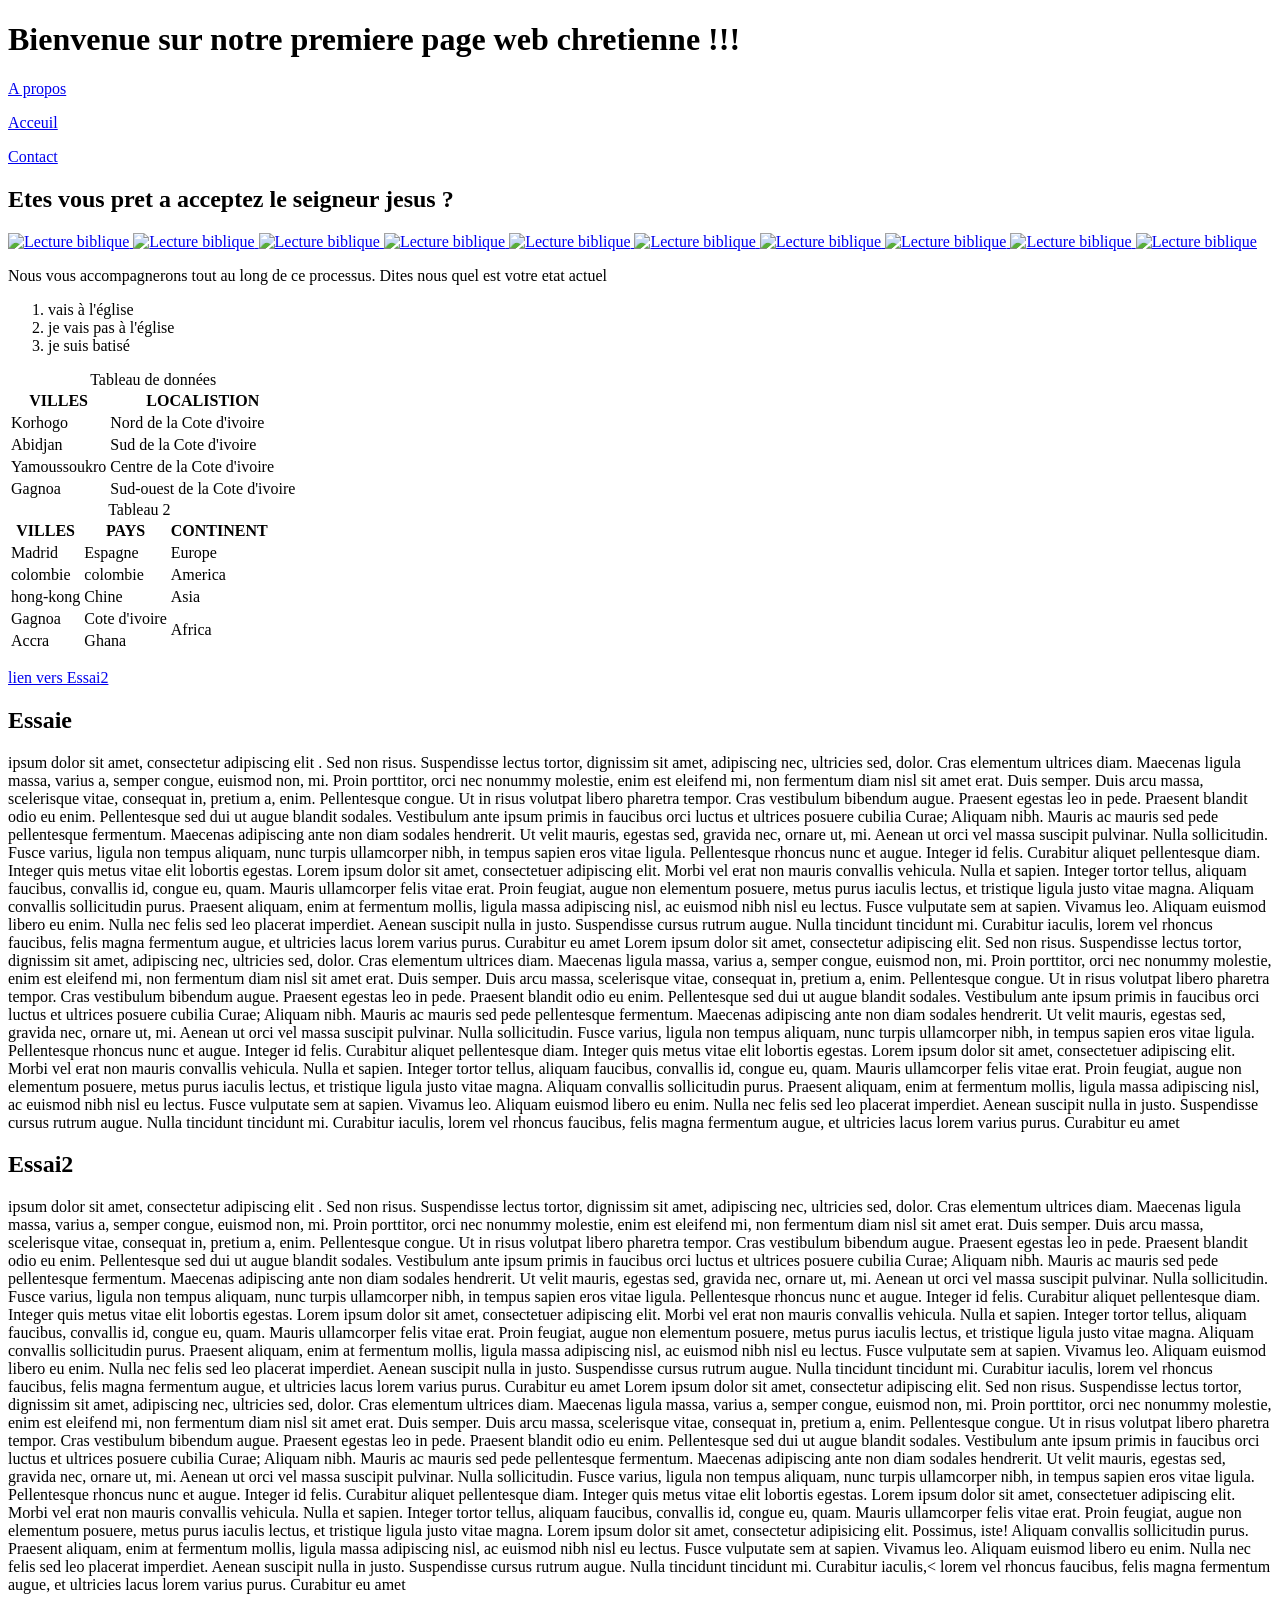
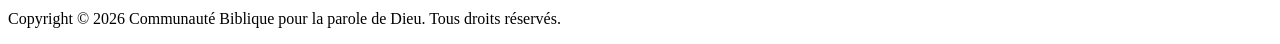
==== commit 299c65bf: "flexbox,grid,block,unline" ====
--- a/htlm/INDEX.html
+++ b/htlm/INDEX.html
@@ -5,10 +5,11 @@
         <title>
             ACCEUIL
         </title>
+        <!--lien vers les polices de caractères-->
         <link rel="preconnect" href="https://fonts.googleapis.com">
         <link rel="preconnect" href="https://fonts.gstatic.com" crossorigin>
         <link href="https://fonts.googleapis.com/css2?family=Sekuya&display=swap" rel="stylesheet"> 
-
+        <!--lien vers le fichier CSS-->
         <link rel="stylesheet" href="C:\Users\HP\Desktop\NOUVEAU_SITE\css\style.css">
     </head>
 
@@ -19,30 +20,46 @@
         <h1> <span class="texte1"> Bienvenue sur notre premiere page web chretienne !!! </span>  </h1>
         </header>
 
-        <nav >
-            <ul class="conteneur">
-                <p>
-                <li class="un box"> <a href="C:\Users\HP\Desktop\NOUVEAU_SITE\htlm\APROPOS.html"  >A propos</a></li>
-                <li class="box deux"> <a href="C:\Users\HP\Desktop\NOUVEAU_SITE\htlm\INDEX.html" >Acceuil</a></li>
-                <li class="box trois"> <a href="C:\Users\HP\Desktop\NOUVEAU_SITE\htlm\CONTACT.html" >Contact</a></li>
-                </p>
-            </ul>
+        <nav class="navi">
+            <P class="un"> <a href="C:\Users\HP\Desktop\NOUVEAU_SITE\htlm\APROPOS.html"  >A propos</a> </p> 
+            <P class="deux"> <a href="C:\Users\HP\Desktop\NOUVEAU_SITE\htlm\INDEX.html" >Acceuil</a> </p> 
+            <P class="trois"> <a href="C:\Users\HP\Desktop\NOUVEAU_SITE\htlm\CONTACT.html" >Contact</a> </p>   
         </nav>
 
         <main>
-        <section> 
+            <section> 
             <h2 class="titre2">Etes vous pret a acceptez le seigneur jesus ?</h2>
             <div class="image-conteneur">
-                <image src="C:\Users\HP\Desktop\NOUVEAU_SITE\image\A.jpg" alt="Lecture biblique" class="box one" ></image>
-                <image src="C:\Users\HP\Desktop\NOUVEAU_SITE\image\B.jpg" alt="Lecture biblique" class="box two" ></image>
-                <image src="C:\Users\HP\Desktop\NOUVEAU_SITE\image\C.jpg" alt="Lecture biblique" class="box three" ></image>
-                <image src="C:\Users\HP\Desktop\NOUVEAU_SITE\image\D.jpg" alt="Lecture biblique" class="box four" ></image>
-                <image src="C:\Users\HP\Desktop\NOUVEAU_SITE\image\E.jpg" alt="Lecture biblique" class="box five" ></image>
-                <image src="C:\Users\HP\Desktop\NOUVEAU_SITE\image\F.jpg" alt="Lecture biblique" class="box six" ></image>
-                <image src="C:\Users\HP\Desktop\NOUVEAU_SITE\image\G.jpg" alt="Lecture biblique" class="box seven" ></image>
-                <image src="C:\Users\HP\Desktop\NOUVEAU_SITE\image\H.jpg" alt="Lecture biblique" class="box eight" ></image>
-                <image src="C:\Users\HP\Desktop\NOUVEAU_SITE\image\I.jpg" alt="Lecture biblique" class="box nine" ></image>  
-                <image src="C:\Users\HP\Desktop\NOUVEAU_SITE\image\bilbe.png" alt="Lecture biblique" class="box ten" ></image>
+                <a href="C:\Users\HP\Desktop\NOUVEAU_SITE\image\A.jpg" title="cliquez pour agrandir" target="_blank">
+                    <image src="C:\Users\HP\Desktop\NOUVEAU_SITE\image\A.jpg" alt="Lecture biblique" class="box one" > </image>
+                </a>
+                <a href="C:\Users\HP\Desktop\NOUVEAU_SITE\image\B.jpg" title="cliquez pour agrandir" target="_blank">
+                    <image src="C:\Users\HP\Desktop\NOUVEAU_SITE\image\B.jpg" alt="Lecture biblique" class="box two" ></image>
+                </a>
+                <a href="C:\Users\HP\Desktop\NOUVEAU_SITE\image\C.jpg" title="cliquez pour agrandir" target="_blank">
+                    <image src="C:\Users\HP\Desktop\NOUVEAU_SITE\image\C.jpg" alt="Lecture biblique" class="box three" ></image>
+                </a>
+                <a href="C:\Users\HP\Desktop\NOUVEAU_SITE\image\D.jpg" title="cliquez pour agrandir" target="_blank">
+                    <image src="C:\Users\HP\Desktop\NOUVEAU_SITE\image\D.jpg" alt="Lecture biblique" class="box four" ></image>
+                </a>
+                <a href="C:\Users\HP\Desktop\NOUVEAU_SITE\image\E.jpg" title="cliquez pour agrandir" target="_blank">
+                    <image src="C:\Users\HP\Desktop\NOUVEAU_SITE\image\E.jpg" alt="Lecture biblique" class="box five" ></image>
+                </a>
+                <a href="C:\Users\HP\Desktop\NOUVEAU_SITE\image\F.jpg" title="cliquez pour agrandir" target="_blank">
+                    <image src="C:\Users\HP\Desktop\NOUVEAU_SITE\image\F.jpg" alt="Lecture biblique" class="box six" ></image>
+                </a>
+                <a href="C:\Users\HP\Desktop\NOUVEAU_SITE\image\G.jpg" title="cliquez pour agrandir" target="_blank">
+                    <image src="C:\Users\HP\Desktop\NOUVEAU_SITE\image\G.jpg" alt="Lecture biblique" class="box seven" ></image>
+                </a>
+                <a href="C:\Users\HP\Desktop\NOUVEAU_SITE\image\H.jpg" title="cliquez pour agrandir" target="_blank">
+                    <image src="C:\Users\HP\Desktop\NOUVEAU_SITE\image\H.jpg" alt="Lecture biblique" class="box eight" ></image>
+                </a>
+                <a href="C:\Users\HP\Desktop\NOUVEAU_SITE\image\I.jpg" title="cliquez pour agrandir" target="_blank">
+                    <image src="C:\Users\HP\Desktop\NOUVEAU_SITE\image\I.jpg" alt="Lecture biblique" class="box nine" ></image>
+                </a>
+                <a href="C:\Users\HP\Desktop\NOUVEAU_SITE\image\bilbe.png" title="cliquez pour agrandir" target="_blank">
+                    <image src="C:\Users\HP\Desktop\NOUVEAU_SITE\image\bilbe.png" alt="Lecture biblique" class="box ten" ></image>
+                </a>
             </div>
         </section>
 
@@ -57,8 +74,78 @@
                 <li class="boldList">je suis batisé</li>
             </ol>
         </section>
-        
-        <a href="#basile1" >lien vers Essai2</a>
+
+        <section> 
+            <table>
+                <caption>Tableau de données</caption>
+                <thead>
+                    <tr> 
+                        <th>VILLES</th>
+                        <th>LOCALISTION</th>
+                    </tr>
+                </thead>
+                <tbody>
+                    <tr>
+                        <td>Korhogo</td>
+                        <td>Nord de la Cote d'ivoire</td>
+                    </tr>
+                    <tr>
+                        <td>Abidjan</td>
+                        <td>Sud de la Cote d'ivoire</td>
+                    </tr>
+                    <tr>
+                        <td>Yamoussoukro</td>
+                        <td>Centre de la Cote d'ivoire</td>
+                    </tr>
+                    <tr>
+                        <td>Gagnoa</td>
+                        <td>Sud-ouest de la Cote d'ivoire</td>
+                    </tr>
+                </tbody>
+            </table>
+        </section>
+
+        <div class="table-container">
+            <table> 
+                <caption> Tableau 2</caption>
+                <thead>
+                    <tr> 
+                        <th>VILLES</th>
+                        <th>PAYS</th>
+                        <th> CONTINENT</th>
+                    </tr>
+                </thead>
+                <tbody> 
+                    <tr> 
+                        <td>Madrid</td>
+                        <td> Espagne</td>
+                        <td>Europe</td>
+                    </tr>
+                    <tr> 
+                        <td>colombie</td>
+                        <td>colombie</td>
+                        <td>America</td>
+                    </tr>
+                    <tr> 
+                        <td>hong-kong</td>
+                        <td>Chine</td>
+                        <td>Asia</td>
+                    </tr>
+                    <tr> 
+                        <td>Gagnoa</td>
+                        <td>Cote d'ivoire</td>
+                        <td rowspan="2">Africa</td>
+                    </tr>
+                    <tr> 
+                        <td> Accra</td>
+                        <td>Ghana</td>
+                    </tr>
+
+                </tbody>
+            </table>
+        </div>
+        <p> </p>
+        <a href="#basile1" target="_blank">lien vers Essai2</a>
 
         <section> 
             <h2>Essaie</h2>
@@ -129,6 +216,7 @@
             Integer quis metus vitae elit lobortis egestas. Lorem ipsum dolor sit amet, consectetuer adipiscing elit. Morbi vel erat non mauris convallis vehicula. Nulla et sapien.
             Integer tortor tellus, aliquam faucibus, convallis id, congue eu, quam. Mauris ullamcorper felis vitae erat. Proin feugiat, augue non elementum posuere, metus purus iaculis lectus,
             et tristique ligula justo vitae magna.
+            Lorem ipsum dolor sit amet, consectetur adipisicing elit. Possimus, iste!
 
             Aliquam convallis sollicitudin purus. Praesent aliquam, enim at fermentum mollis, ligula massa adipiscing nisl, ac euismod nibh nisl eu lectus. Fusce vulputate sem at sapien. Vivamus leo.
             Aliquam euismod libero eu enim. Nulla nec felis sed leo placerat imperdiet. Aenean suscipit nulla in justo. Suspendisse cursus rutrum augue. Nulla tincidunt tincidunt mi. Curabitur iaculis,<
